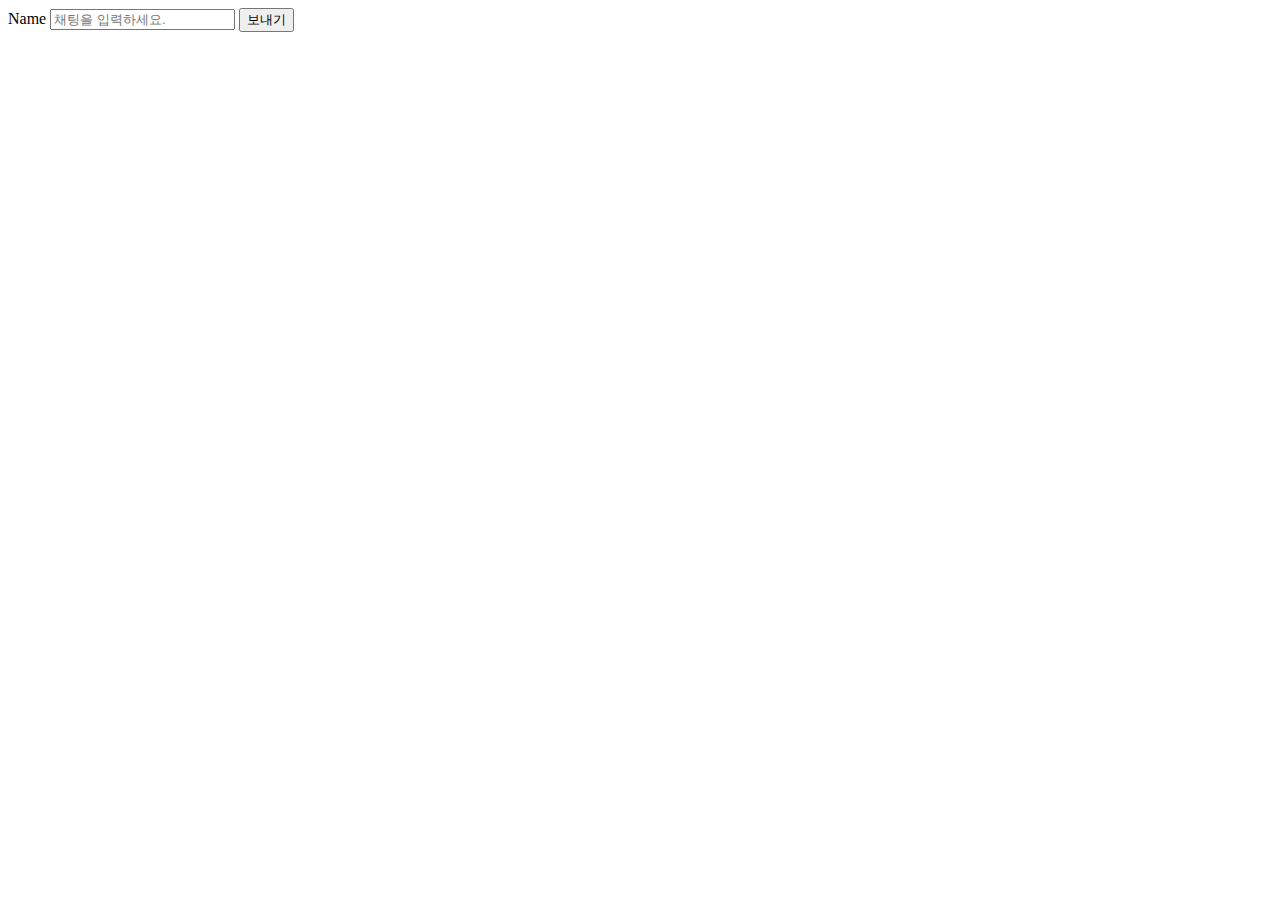
==== src/main/resources/templates/chatting.html @ 15739207 "FEAT: Add user registration feature" ====
<!DOCTYPE html>
<html xmlns:th="http://www.thymeleaf.org" xmlns:layout="http://www.ultraq.net.nz/thymeleaf/layout"
    layout:decorate="~{fragments/layout}">

<head>
    <title>K리그 Chat</title>
</head>

<body layout:fragment="content">
    <!-- body -->
    <div class="container text-center my-5 border rounded bg-secondary-subtle">
        <!-- chatting view -->
        <div id="chating">
        </div>
        <!-- insert chat -->
        <div class="input-group input-group-sm my-3">
            <span class="input-group-text" id="inputGroup-sizing-sm" th:text="${userName}">Name</span>
            <input type="text" class="form-control" placeholder="채팅을 입력하세요." aria-label="Sizing example input"
                aria-describedby="inputGroup-sizing-sm">
            <button class="btn btn-outline-secondary btn-sm" type="button" id="button-addon2">보내기</button>
        </div>
    </div>
</body>

</html>
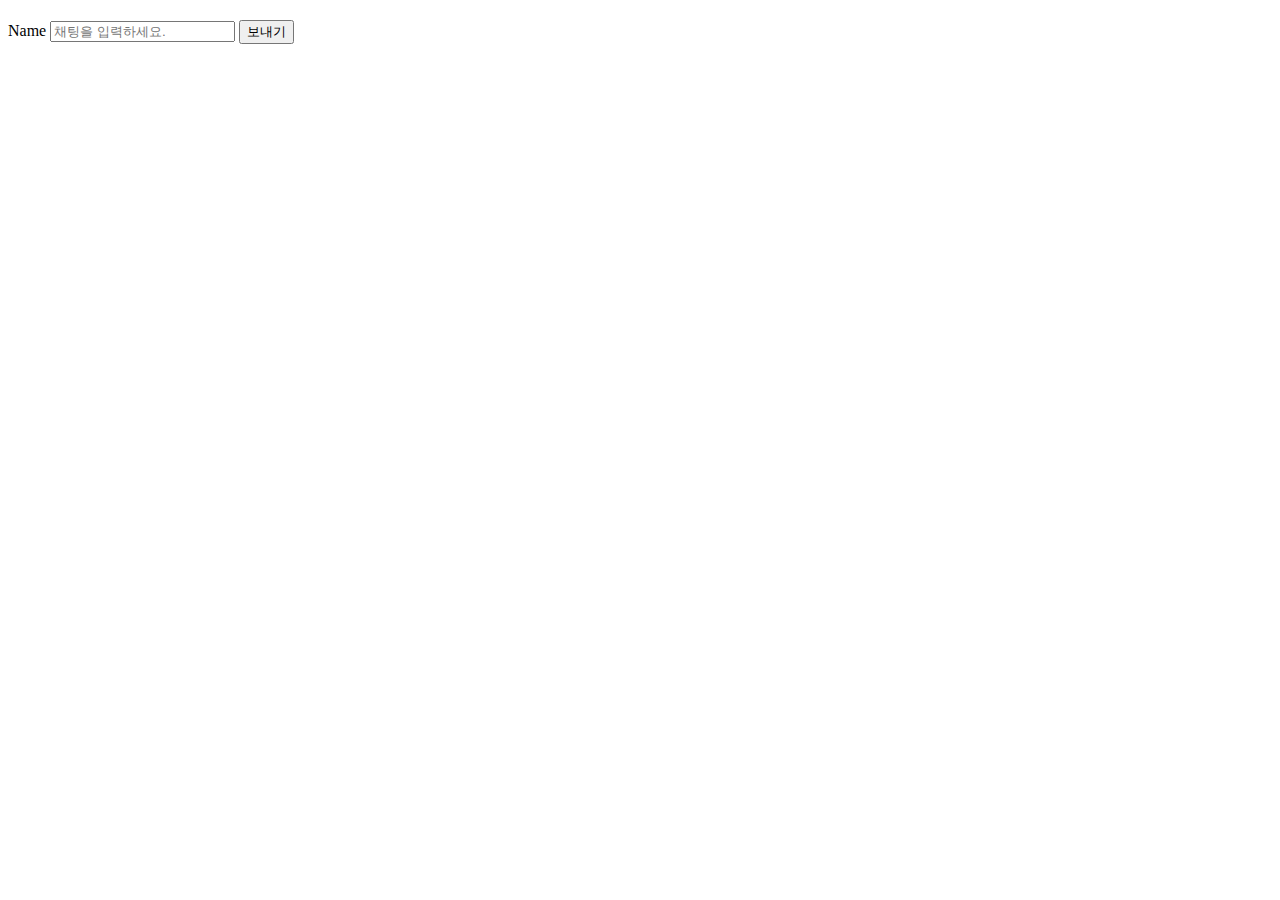
==== commit e0836b8e: "Add Chatting Websocket Connection" ====
--- a/src/main/resources/templates/chatting.html
+++ b/src/main/resources/templates/chatting.html
@@ -3,14 +3,18 @@
     layout:decorate="~{fragments/layout}">
 
 <head>
-    <title>K리그 Chat</title>
+    <th:block layout:fragment="script">
+        <script th:src="@{/js/chatting.js}" type="text/javascript"></script>
+    </th:block>
 </head>
 
 <body layout:fragment="content">
+    <input type="hidden" id="chatId" value="${team.id}">
     <!-- body -->
     <div class="container text-center my-5 border rounded bg-secondary-subtle">
+    <h2 class="my-5 fw-bold"><span th:text="${team.name}"></span></h2>
         <!-- chatting view -->
-        <div id="chating">
+        <div id="messageArea">
         </div>
         <!-- insert chat -->
         <div class="input-group input-group-sm my-3">
